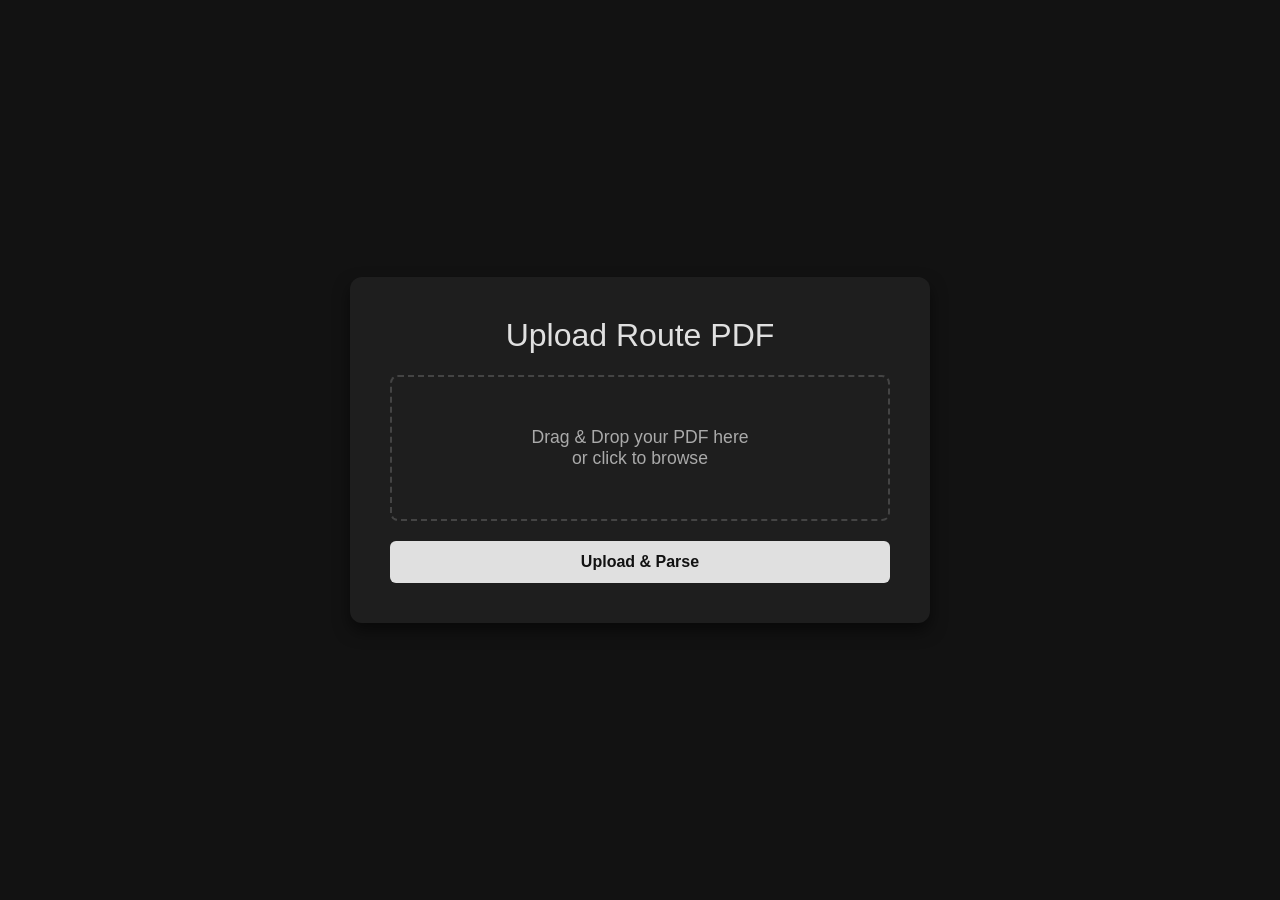
==== templates/index.html @ 5561ef46 "Add files via upload" ====
<!DOCTYPE html>
<html lang="en">
<head>
    <meta charset="UTF-8">
    <meta name="viewport" content="width=device-width, initial-scale=1.0">
    <title>Upload Route PDF</title>
    <style>
        body {
            font-family: 'Segoe UI', Tahoma, Geneva, Verdana, sans-serif;
            background-color: #121212;
            color: #e0e0e0;
            display: flex;
            flex-direction: column;
            align-items: center;
            justify-content: center;
            height: 100vh;
            margin: 0;
        }
        .container {
            background-color: #1e1e1e;
            padding: 40px;
            border-radius: 12px;
            box-shadow: 0 8px 16px rgba(0,0,0,0.5);
            text-align: center;
            width: 90%;
            max-width: 500px;
        }
        h1 {
            margin-top: 0;
            font-weight: 300;
        }
        .upload-area {
            border: 2px dashed #444;
            border-radius: 8px;
            padding: 50px 20px;
            margin: 20px 0;
            cursor: pointer;
            transition: all 0.3s ease;
        }
        .upload-area:hover, .upload-area.dragover {
            border-color: #888;
            background-color: #252525;
        }
        .upload-area p {
            margin: 0;
            color: #aaa;
            font-size: 1.1em;
        }
        input[type="file"] {
            display: none;
        }
        .btn {
            background-color: #e0e0e0;
            color: #121212;
            border: none;
            padding: 12px 24px;
            font-size: 1em;
            border-radius: 6px;
            cursor: pointer;
            transition: background-color 0.3s;
            font-weight: 600;
            width: 100%;
        }
        .btn:hover {
            background-color: #fff;
        }
    </style>
</head>
<body>
    <div class="container">
        <h1>Upload Route PDF</h1>
        <form id="uploadForm" action="/upload" method="post" enctype="multipart/form-data">
            <div class="upload-area" id="uploadArea">
                <p>Drag & Drop your PDF here<br>or click to browse</p>
                <input type="file" name="pdf_file" id="pdfFile" accept=".pdf">
            </div>
            <button type="submit" class="btn" id="submitBtn" disabled>Upload & Parse</button>
        </form>
    </div>

    <script>
        const uploadArea = document.getElementById('uploadArea');
        const fileInput = document.getElementById('pdfFile');
        const submitBtn = document.getElementById('submitBtn');
        const form = document.getElementById('uploadForm');

        uploadArea.addEventListener('click', () => fileInput.click());

        uploadArea.addEventListener('dragover', (e) => {
            e.preventDefault();
            uploadArea.classList.add('dragover');
        });

        uploadArea.addEventListener('dragleave', () => {
            uploadArea.classList.remove('dragover');
        });

        uploadArea.addEventListener('drop', (e) => {
            e.preventDefault();
            uploadArea.classList.remove('dragover');
            if (e.dataTransfer.files.length) {
                fileInput.files = e.dataTransfer.files;
                updateButtonState();
            }
        });

        fileInput.addEventListener('change', updateButtonState);

        function updateButtonState() {
            if (fileInput.files.length > 0) {
                submitBtn.disabled = false;
                uploadArea.querySelector('p').innerText = fileInput.files[0].name;
            } else {
                submitBtn.disabled = true;
                uploadArea.querySelector('p').innerHTML = 'Drag & Drop your PDF here<br>or click to browse';
            }
        }
    </script>
</body>
</html>
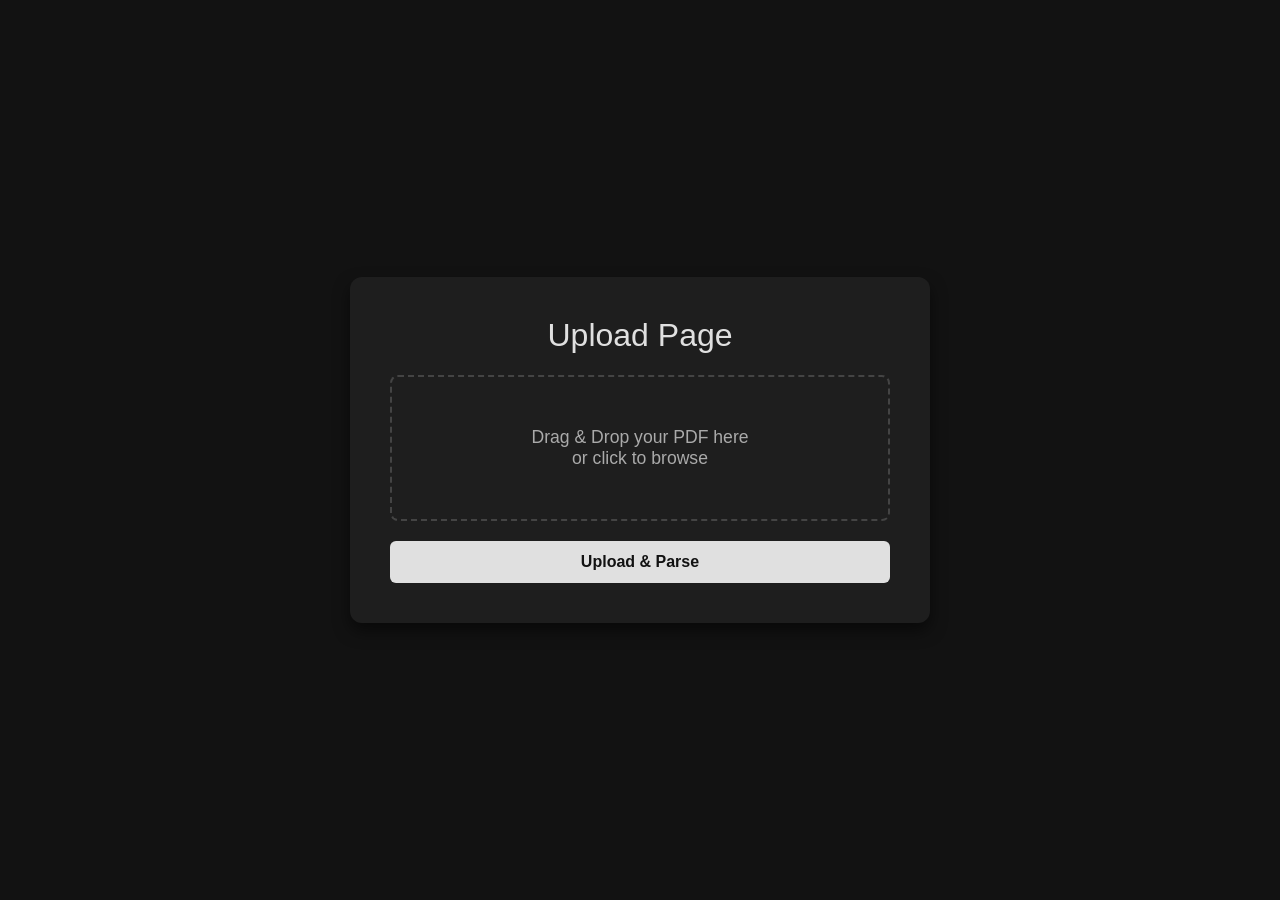
==== commit dfdefb9c: "Full app overhaul: main page UI, dual-API validation, OSRM routing, confirmation screen - storymap.j" ====
--- a/templates/index.html
+++ b/templates/index.html
@@ -3,7 +3,7 @@
 <head>
     <meta charset="UTF-8">
     <meta name="viewport" content="width=device-width, initial-scale=1.0">
-    <title>Upload Route PDF</title>
+    <title>Upload Page</title>
     <style>
         body {
             font-family: 'Segoe UI', Tahoma, Geneva, Verdana, sans-serif;
@@ -68,7 +68,7 @@
 </head>
 <body>
     <div class="container">
-        <h1>Upload Route PDF</h1>
+        <h1>Upload Page</h1>
         <form id="uploadForm" action="/upload" method="post" enctype="multipart/form-data">
             <div class="upload-area" id="uploadArea">
                 <p>Drag & Drop your PDF here<br>or click to browse</p>
